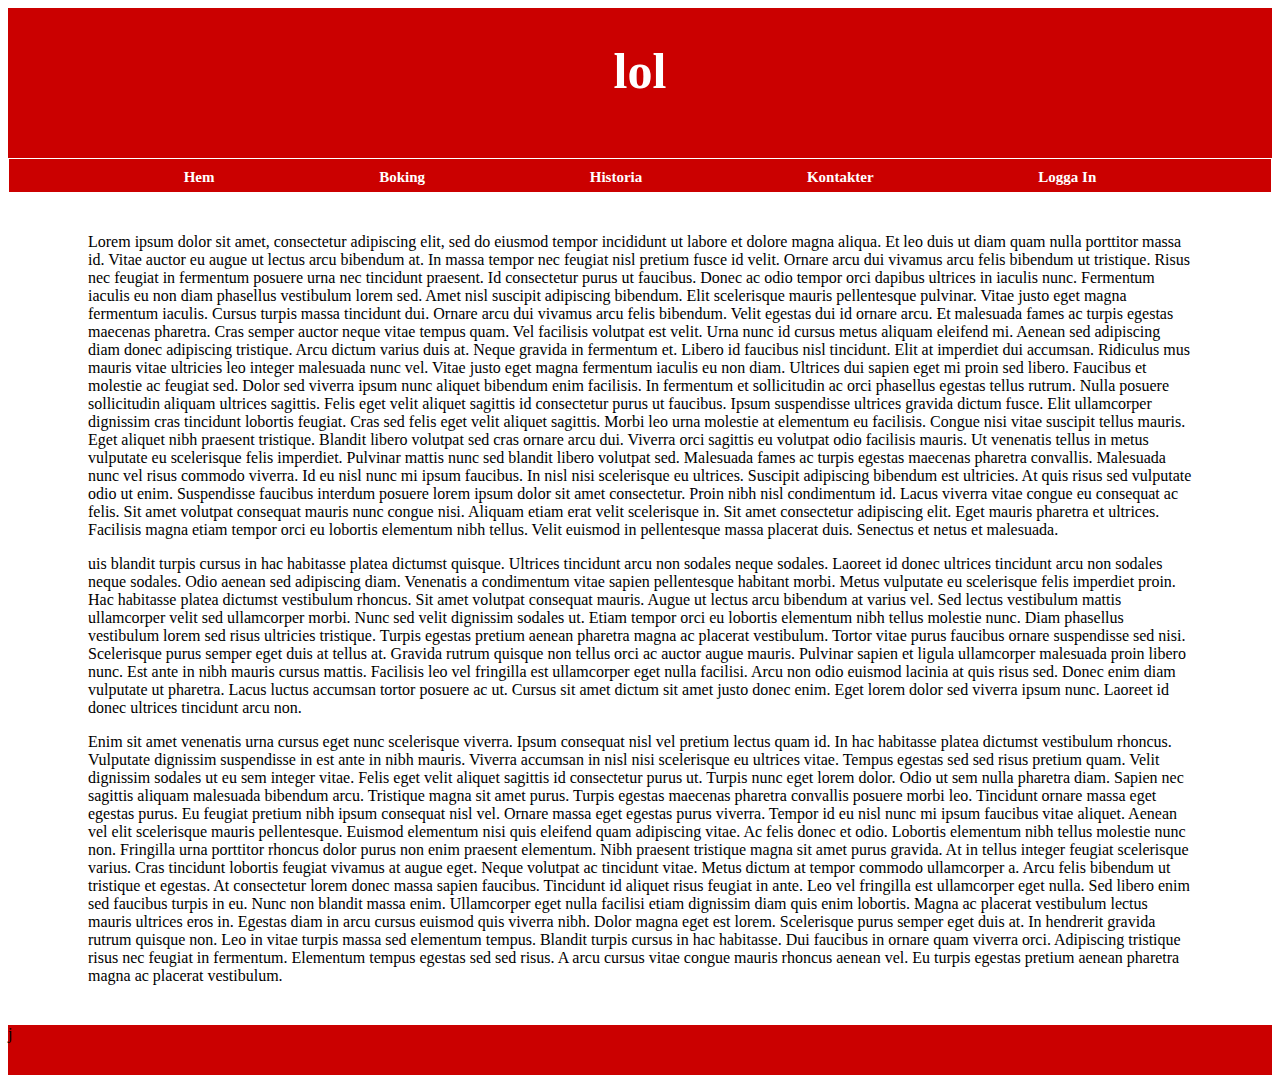
==== bok.html @ e3b6236a "fixat med länkar" ====
<!DOCTYPE html>
<html lang="en">
<head>
    <meta charset="UTF-8">
    <meta name="viewport" content="width=device-width, initial-scale=1.0">
    <meta http-equiv="X-UA-Compatible" content="ie=edge">
    <link rel="stylesheet" type="text/css" href="css/project.css">
    <title>Document</title>
</head>
<body>
    <div id="container">
    <header>

        <h1>lol</h1>
    </header>

    <nav><h3>
        <a class="link" href="index.html">Hem</a>  
        <a class="link" href="bok.html">Boking</a> 
        <a class="link" href="his.html">Historia</a>
        <a class="link" href="kon.html">Kontakter</a>
        <a class="link" href="log.html">Logga In</a></h3>
    </nav>

    <main>Lorem ipsum dolor sit amet, consectetur adipiscing elit, sed do eiusmod tempor incididunt ut labore et dolore magna aliqua. Et leo duis ut diam quam nulla porttitor massa id. Vitae auctor eu augue ut lectus arcu bibendum at. In massa tempor nec feugiat nisl pretium fusce id velit. Ornare arcu dui vivamus arcu felis bibendum ut tristique. Risus nec feugiat in fermentum posuere urna nec tincidunt praesent. Id consectetur purus ut faucibus. Donec ac odio tempor orci dapibus ultrices in iaculis nunc. Fermentum iaculis eu non diam phasellus vestibulum lorem sed. Amet nisl suscipit adipiscing bibendum. Elit scelerisque mauris pellentesque pulvinar. Vitae justo eget magna fermentum iaculis. Cursus turpis massa tincidunt dui. Ornare arcu dui vivamus arcu felis bibendum. Velit egestas dui id ornare arcu. Et malesuada fames ac turpis egestas maecenas pharetra.

        Cras semper auctor neque vitae tempus quam. Vel facilisis volutpat est velit. Urna nunc id cursus metus aliquam eleifend mi. Aenean sed adipiscing diam donec adipiscing tristique. Arcu dictum varius duis at. Neque gravida in fermentum et. Libero id faucibus nisl tincidunt. Elit at imperdiet dui accumsan. Ridiculus mus mauris vitae ultricies leo integer malesuada nunc vel. Vitae justo eget magna fermentum iaculis eu non diam. Ultrices dui sapien eget mi proin sed libero. Faucibus et molestie ac feugiat sed. Dolor sed viverra ipsum nunc aliquet bibendum enim facilisis. In fermentum et sollicitudin ac orci phasellus egestas tellus rutrum. Nulla posuere sollicitudin aliquam ultrices sagittis. Felis eget velit aliquet sagittis id consectetur purus ut faucibus.
        
        Ipsum suspendisse ultrices gravida dictum fusce. Elit ullamcorper dignissim cras tincidunt lobortis feugiat. Cras sed felis eget velit aliquet sagittis. Morbi leo urna molestie at elementum eu facilisis. Congue nisi vitae suscipit tellus mauris. Eget aliquet nibh praesent tristique. Blandit libero volutpat sed cras ornare arcu dui. Viverra orci sagittis eu volutpat odio facilisis mauris. Ut venenatis tellus in metus vulputate eu scelerisque felis imperdiet. Pulvinar mattis nunc sed blandit libero volutpat sed. Malesuada fames ac turpis egestas maecenas pharetra convallis. Malesuada nunc vel risus commodo viverra.
        
        Id eu nisl nunc mi ipsum faucibus. In nisl nisi scelerisque eu ultrices. Suscipit adipiscing bibendum est ultricies. At quis risus sed vulputate odio ut enim. Suspendisse faucibus interdum posuere lorem ipsum dolor sit amet consectetur. Proin nibh nisl condimentum id. Lacus viverra vitae congue eu consequat ac felis. Sit amet volutpat consequat mauris nunc congue nisi. Aliquam etiam erat velit scelerisque in. Sit amet consectetur adipiscing elit. Eget mauris pharetra et ultrices. Facilisis magna etiam tempor orci eu lobortis elementum nibh tellus. Velit euismod in pellentesque massa placerat duis. Senectus et netus et malesuada.
        
        
        <p>uis blandit turpis cursus in hac habitasse platea dictumst quisque. Ultrices tincidunt arcu non sodales neque sodales. Laoreet id donec ultrices tincidunt arcu non sodales neque sodales. Odio aenean sed adipiscing diam. Venenatis a condimentum vitae sapien pellentesque habitant morbi. Metus vulputate eu scelerisque felis imperdiet proin. Hac habitasse platea dictumst vestibulum rhoncus. Sit amet volutpat consequat mauris. Augue ut lectus arcu bibendum at varius vel. Sed lectus vestibulum mattis ullamcorper velit sed ullamcorper morbi. Nunc sed velit dignissim sodales ut. Etiam tempor orci eu lobortis elementum nibh tellus molestie nunc.
        
        Diam phasellus vestibulum lorem sed risus ultricies tristique. Turpis egestas pretium aenean pharetra magna ac placerat vestibulum. Tortor vitae purus faucibus ornare suspendisse sed nisi. Scelerisque purus semper eget duis at tellus at. Gravida rutrum quisque non tellus orci ac auctor augue mauris. Pulvinar sapien et ligula ullamcorper malesuada proin libero nunc. Est ante in nibh mauris cursus mattis. Facilisis leo vel fringilla est ullamcorper eget nulla facilisi. Arcu non odio euismod lacinia at quis risus sed. Donec enim diam vulputate ut pharetra. Lacus luctus accumsan tortor posuere ac ut. Cursus sit amet dictum sit amet justo donec enim. Eget lorem dolor sed viverra ipsum nunc. Laoreet id donec ultrices tincidunt arcu non.</p>
        
        
        Enim sit amet venenatis urna cursus eget nunc scelerisque viverra. Ipsum consequat nisl vel pretium lectus quam id. In hac habitasse platea dictumst vestibulum rhoncus. Vulputate dignissim suspendisse in est ante in nibh mauris. Viverra accumsan in nisl nisi scelerisque eu ultrices vitae. Tempus egestas sed sed risus pretium quam. Velit dignissim sodales ut eu sem integer vitae. Felis eget velit aliquet sagittis id consectetur purus ut. Turpis nunc eget lorem dolor. Odio ut sem nulla pharetra diam. Sapien nec sagittis aliquam malesuada bibendum arcu. Tristique magna sit amet purus. Turpis egestas maecenas pharetra convallis posuere morbi leo. Tincidunt ornare massa eget egestas purus. Eu feugiat pretium nibh ipsum consequat nisl vel. Ornare massa eget egestas purus viverra. Tempor id eu nisl nunc mi ipsum faucibus vitae aliquet.
        
        Aenean vel elit scelerisque mauris pellentesque. Euismod elementum nisi quis eleifend quam adipiscing vitae. Ac felis donec et odio. Lobortis elementum nibh tellus molestie nunc non. Fringilla urna porttitor rhoncus dolor purus non enim praesent elementum. Nibh praesent tristique magna sit amet purus gravida. At in tellus integer feugiat scelerisque varius. Cras tincidunt lobortis feugiat vivamus at augue eget. Neque volutpat ac tincidunt vitae. Metus dictum at tempor commodo ullamcorper a. Arcu felis bibendum ut tristique et egestas. At consectetur lorem donec massa sapien faucibus. Tincidunt id aliquet risus feugiat in ante. Leo vel fringilla est ullamcorper eget nulla.
        
        Sed libero enim sed faucibus turpis in eu. Nunc non blandit massa enim. Ullamcorper eget nulla facilisi etiam dignissim diam quis enim lobortis. Magna ac placerat vestibulum lectus mauris ultrices eros in. Egestas diam in arcu cursus euismod quis viverra nibh. Dolor magna eget est lorem. Scelerisque purus semper eget duis at. In hendrerit gravida rutrum quisque non. Leo in vitae turpis massa sed elementum tempus. Blandit turpis cursus in hac habitasse. Dui faucibus in ornare quam viverra orci. Adipiscing tristique risus nec feugiat in fermentum. Elementum tempus egestas sed sed risus. A arcu cursus vitae congue mauris rhoncus aenean vel. Eu turpis egestas pretium aenean pharetra magna ac placerat vestibulum.</main>
 
    <footer>j</footer>

</div>

</body>
---- css/project.css ----
#container{
    display: grid;
    width: 100%;
    height: 100vh;
    margin: 0px;
    padding: 0px;
    grid-row-gap: 0px;
    grid-template-columns: 40px 50px auto 50px 40px;
    grid-template-rows: 150px 35px auto 50px;
    grid-template-areas: 
    'hd hd hd hd hd'
    'nv nv nv nv nv'
    '. mn mn mn .'
    'ft ft ft ft ft';
}

h1{
    color: white;
    text-align: center;
    font-size: 50px;
}

h3{
    display: flex;
    justify-content: space-evenly;
    margin: 0px;
    font-size: 15px;
    color: white;
}

header {
    grid-area: hd;
    background-color: #CB0000;
}

nav {
    
    grid-area: nv;
    margin: 1px;
    padding: 10px;
    background-color: #CB0000;
}

main {
    grid-area: mn;
    margin: 30px;
    padding: 10px;

}

footer {
    grid-area: ft;
    background-color: #CB0000;
}

.link {
    text-decoration: none;
    color: white;
}
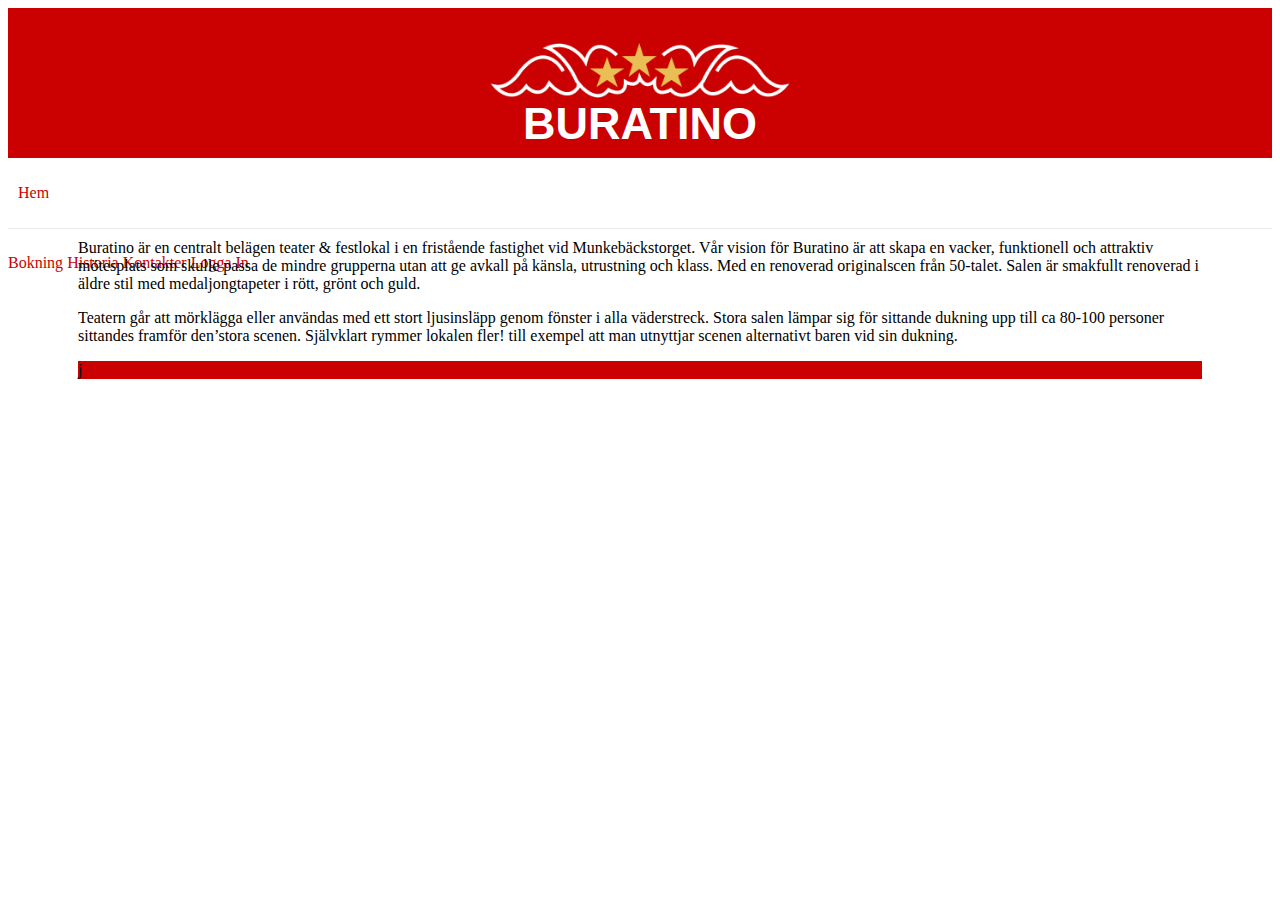
==== commit 0367a6a1: "klar med hamburgar menyn" ====
--- a/bok.html
+++ b/bok.html
@@ -10,38 +10,28 @@
 <body>
     <div id="container">
     <header>
+        <img id="logga" src="img/logga.png" alt="logga" />
+        <h1>BURATINO</h1>
+    </header>
+    
+    <div class="nav">
+        <label for="toggle">&#9776;</label>
+        <input type="checkbox" id="toggle">
+        <div class="menu">
+            
+            <div><a href="index.html">Hem</a></div>
+            <a href="bok.html">Bokning</a>
+            <a href="his.html">Historia</a>
+            <a href="kon.html">Kontakter</a>
+            <a href="log.html">Logga In</a>
+        </div>
+    </div>
+    <main>
+        <p>Buratino är en centralt belägen teater & festlokal i en fristående fastighet vid Munkebäckstorget. Vår vision för Buratino är att skapa en vacker, funktionell och attraktiv mötesplats som skulle passa de mindre grupperna utan att ge avkall på känsla, utrustning och klass. Med en renoverad originalscen från 50-talet. Salen är smakfullt renoverad i äldre stil med medaljongtapeter i rött, grönt och guld.</p>
 
-        <h1>lol</h1>
-    </header>
-
-    <nav><h3>
-        <a class="link" href="index.html">Hem</a>  
-        <a class="link" href="bok.html">Boking</a> 
-        <a class="link" href="his.html">Historia</a>
-        <a class="link" href="kon.html">Kontakter</a>
-        <a class="link" href="log.html">Logga In</a></h3>
-    </nav>
-
-    <main>Lorem ipsum dolor sit amet, consectetur adipiscing elit, sed do eiusmod tempor incididunt ut labore et dolore magna aliqua. Et leo duis ut diam quam nulla porttitor massa id. Vitae auctor eu augue ut lectus arcu bibendum at. In massa tempor nec feugiat nisl pretium fusce id velit. Ornare arcu dui vivamus arcu felis bibendum ut tristique. Risus nec feugiat in fermentum posuere urna nec tincidunt praesent. Id consectetur purus ut faucibus. Donec ac odio tempor orci dapibus ultrices in iaculis nunc. Fermentum iaculis eu non diam phasellus vestibulum lorem sed. Amet nisl suscipit adipiscing bibendum. Elit scelerisque mauris pellentesque pulvinar. Vitae justo eget magna fermentum iaculis. Cursus turpis massa tincidunt dui. Ornare arcu dui vivamus arcu felis bibendum. Velit egestas dui id ornare arcu. Et malesuada fames ac turpis egestas maecenas pharetra.
-
-        Cras semper auctor neque vitae tempus quam. Vel facilisis volutpat est velit. Urna nunc id cursus metus aliquam eleifend mi. Aenean sed adipiscing diam donec adipiscing tristique. Arcu dictum varius duis at. Neque gravida in fermentum et. Libero id faucibus nisl tincidunt. Elit at imperdiet dui accumsan. Ridiculus mus mauris vitae ultricies leo integer malesuada nunc vel. Vitae justo eget magna fermentum iaculis eu non diam. Ultrices dui sapien eget mi proin sed libero. Faucibus et molestie ac feugiat sed. Dolor sed viverra ipsum nunc aliquet bibendum enim facilisis. In fermentum et sollicitudin ac orci phasellus egestas tellus rutrum. Nulla posuere sollicitudin aliquam ultrices sagittis. Felis eget velit aliquet sagittis id consectetur purus ut faucibus.
-        
-        Ipsum suspendisse ultrices gravida dictum fusce. Elit ullamcorper dignissim cras tincidunt lobortis feugiat. Cras sed felis eget velit aliquet sagittis. Morbi leo urna molestie at elementum eu facilisis. Congue nisi vitae suscipit tellus mauris. Eget aliquet nibh praesent tristique. Blandit libero volutpat sed cras ornare arcu dui. Viverra orci sagittis eu volutpat odio facilisis mauris. Ut venenatis tellus in metus vulputate eu scelerisque felis imperdiet. Pulvinar mattis nunc sed blandit libero volutpat sed. Malesuada fames ac turpis egestas maecenas pharetra convallis. Malesuada nunc vel risus commodo viverra.
-        
-        Id eu nisl nunc mi ipsum faucibus. In nisl nisi scelerisque eu ultrices. Suscipit adipiscing bibendum est ultricies. At quis risus sed vulputate odio ut enim. Suspendisse faucibus interdum posuere lorem ipsum dolor sit amet consectetur. Proin nibh nisl condimentum id. Lacus viverra vitae congue eu consequat ac felis. Sit amet volutpat consequat mauris nunc congue nisi. Aliquam etiam erat velit scelerisque in. Sit amet consectetur adipiscing elit. Eget mauris pharetra et ultrices. Facilisis magna etiam tempor orci eu lobortis elementum nibh tellus. Velit euismod in pellentesque massa placerat duis. Senectus et netus et malesuada.
+        <p>Teatern går att mörklägga eller användas med ett stort ljusinsläpp genom fönster i alla väderstreck. Stora salen lämpar sig för sittande dukning upp till ca 80-100 personer sittandes framför den’stora scenen. Självklart rymmer lokalen fler! till exempel att man utnyttjar scenen alternativt baren vid sin dukning.</p> 
         
         
-        <p>uis blandit turpis cursus in hac habitasse platea dictumst quisque. Ultrices tincidunt arcu non sodales neque sodales. Laoreet id donec ultrices tincidunt arcu non sodales neque sodales. Odio aenean sed adipiscing diam. Venenatis a condimentum vitae sapien pellentesque habitant morbi. Metus vulputate eu scelerisque felis imperdiet proin. Hac habitasse platea dictumst vestibulum rhoncus. Sit amet volutpat consequat mauris. Augue ut lectus arcu bibendum at varius vel. Sed lectus vestibulum mattis ullamcorper velit sed ullamcorper morbi. Nunc sed velit dignissim sodales ut. Etiam tempor orci eu lobortis elementum nibh tellus molestie nunc.
-        
-        Diam phasellus vestibulum lorem sed risus ultricies tristique. Turpis egestas pretium aenean pharetra magna ac placerat vestibulum. Tortor vitae purus faucibus ornare suspendisse sed nisi. Scelerisque purus semper eget duis at tellus at. Gravida rutrum quisque non tellus orci ac auctor augue mauris. Pulvinar sapien et ligula ullamcorper malesuada proin libero nunc. Est ante in nibh mauris cursus mattis. Facilisis leo vel fringilla est ullamcorper eget nulla facilisi. Arcu non odio euismod lacinia at quis risus sed. Donec enim diam vulputate ut pharetra. Lacus luctus accumsan tortor posuere ac ut. Cursus sit amet dictum sit amet justo donec enim. Eget lorem dolor sed viverra ipsum nunc. Laoreet id donec ultrices tincidunt arcu non.</p>
-        
-        
-        Enim sit amet venenatis urna cursus eget nunc scelerisque viverra. Ipsum consequat nisl vel pretium lectus quam id. In hac habitasse platea dictumst vestibulum rhoncus. Vulputate dignissim suspendisse in est ante in nibh mauris. Viverra accumsan in nisl nisi scelerisque eu ultrices vitae. Tempus egestas sed sed risus pretium quam. Velit dignissim sodales ut eu sem integer vitae. Felis eget velit aliquet sagittis id consectetur purus ut. Turpis nunc eget lorem dolor. Odio ut sem nulla pharetra diam. Sapien nec sagittis aliquam malesuada bibendum arcu. Tristique magna sit amet purus. Turpis egestas maecenas pharetra convallis posuere morbi leo. Tincidunt ornare massa eget egestas purus. Eu feugiat pretium nibh ipsum consequat nisl vel. Ornare massa eget egestas purus viverra. Tempor id eu nisl nunc mi ipsum faucibus vitae aliquet.
-        
-        Aenean vel elit scelerisque mauris pellentesque. Euismod elementum nisi quis eleifend quam adipiscing vitae. Ac felis donec et odio. Lobortis elementum nibh tellus molestie nunc non. Fringilla urna porttitor rhoncus dolor purus non enim praesent elementum. Nibh praesent tristique magna sit amet purus gravida. At in tellus integer feugiat scelerisque varius. Cras tincidunt lobortis feugiat vivamus at augue eget. Neque volutpat ac tincidunt vitae. Metus dictum at tempor commodo ullamcorper a. Arcu felis bibendum ut tristique et egestas. At consectetur lorem donec massa sapien faucibus. Tincidunt id aliquet risus feugiat in ante. Leo vel fringilla est ullamcorper eget nulla.
-        
-        Sed libero enim sed faucibus turpis in eu. Nunc non blandit massa enim. Ullamcorper eget nulla facilisi etiam dignissim diam quis enim lobortis. Magna ac placerat vestibulum lectus mauris ultrices eros in. Egestas diam in arcu cursus euismod quis viverra nibh. Dolor magna eget est lorem. Scelerisque purus semper eget duis at. In hendrerit gravida rutrum quisque non. Leo in vitae turpis massa sed elementum tempus. Blandit turpis cursus in hac habitasse. Dui faucibus in ornare quam viverra orci. Adipiscing tristique risus nec feugiat in fermentum. Elementum tempus egestas sed sed risus. A arcu cursus vitae congue mauris rhoncus aenean vel. Eu turpis egestas pretium aenean pharetra magna ac placerat vestibulum.</main>
- 
     <footer>j</footer>
 
 </div>
--- a/css/project.css
+++ b/css/project.css
@@ -1,7 +1,7 @@
 #container{
     display: grid;
     width: 100%;
-    height: 100vh;
+    height: 100%;
     margin: 0px;
     padding: 0px;
     grid-row-gap: 0px;
@@ -14,13 +14,81 @@
     'ft ft ft ft ft';
 }
 
+.nav {
+    grid-area: nv;
+    border-bottom: 1px solid #EAEAEB;
+    align-items: right;
+    height: 70px;
+    line-height: 70px;
+}
+
+.menu {
+    margin: 0px 30px 0px 0px;
+}
+
+.menu div {
+    margin: 0px 10px;
+    line-height: 70px;
+}
+
+.menu a {
+    text-decoration: none;
+    color: #CB0000;
+    
+}
+
+
+label {
+    margin: 0px 40px 0px 0px;
+    font-size: 26px;
+    line-height: 70px;
+    display: none;
+}
+
+#toggle {
+    display: none;
+}
+
+@media only screen and (max-width: 500px) {
+    label {
+        display: block;
+        cursor: pointer;
+    }
+    .menu {
+        text-align: center;
+        width: 100%;
+        display: none;
+    }
+    .menu a {
+        display: block;
+        border-bottom: 1px solid #EAEAEB;
+        margin: 0px;
+    }
+    #toggle:checked + .menu {
+        position: relative;
+        display: block;
+        z-index: 6;
+        background-color: white;
+    }
+}
+
+
 h1{
+    font-family: -apple-system, BlinkMacSystemFont, 'Segoe UI', Roboto, Oxygen, Ubuntu, Cantarell, 'Open Sans', 'Helvetica Neue', sans-serif;
     color: white;
     text-align: center;
-    font-size: 50px;
+    font-size: 45px;
+    margin: 0px;
+}
+
+h2{
+    margin: 0px;
+    text-align: center;
+    font-size: 30px;
 }
 
 h3{
+    font-family: -apple-system, BlinkMacSystemFont, 'Segoe UI', Roboto, Oxygen, Ubuntu, Cantarell, 'Open Sans', 'Helvetica Neue', sans-serif;
     display: flex;
     justify-content: space-evenly;
     margin: 0px;
@@ -33,19 +101,19 @@
     background-color: #CB0000;
 }
 
-nav {
-    
-    grid-area: nv;
-    margin: 1px;
-    padding: 10px;
-    background-color: #CB0000;
+#logga {
+    display: block;
+    margin-left: auto;
+    margin-right: auto;
+    width: 300px;
+  margin-top: 35px;
+  margin-bottom: auto;
 }
 
 main {
     grid-area: mn;
-    margin: 30px;
-    padding: 10px;
-
+    margin: 0px;
+    padding: 30px;
 }
 
 footer {
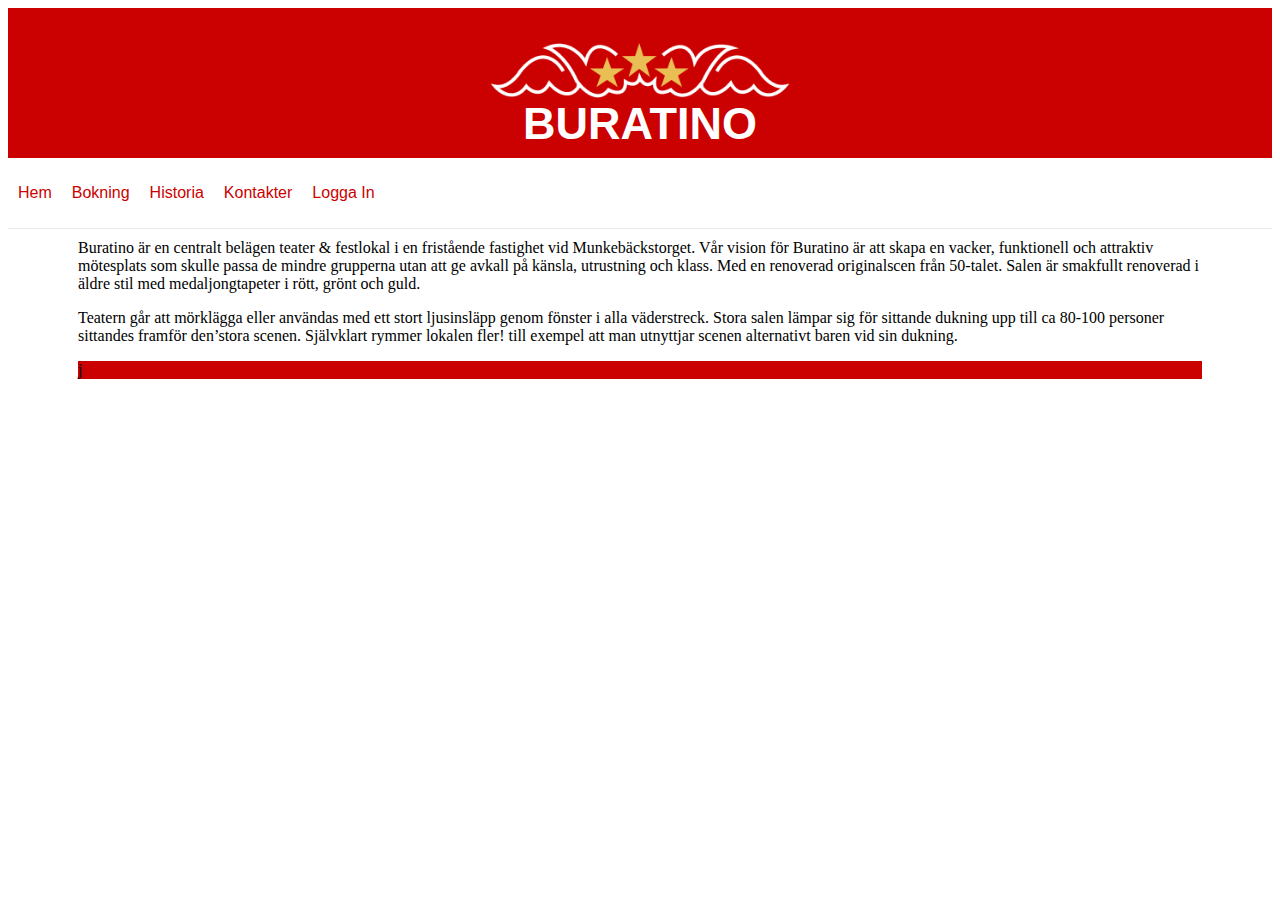
==== commit fd0c9cab: "logga in o greja med nav" ====
--- a/bok.html
+++ b/bok.html
@@ -19,11 +19,11 @@
         <input type="checkbox" id="toggle">
         <div class="menu">
             
-            <div><a href="index.html">Hem</a></div>
-            <a href="bok.html">Bokning</a>
-            <a href="his.html">Historia</a>
-            <a href="kon.html">Kontakter</a>
-            <a href="log.html">Logga In</a>
+            <div class="space"><a href="index.html">Hem</a></div>
+            <div class="space"><a href="bok.html">Bokning</a></div>
+            <div class="space"><a href="his.html">Historia</a></div>
+            <div class="space"><a href="kon.html">Kontakter</a></div>
+            <div class="space"><a href="log.html">Logga In</a></div>
         </div>
     </div>
     <main>
--- a/css/project.css
+++ b/css/project.css
@@ -17,12 +17,14 @@
 .nav {
     grid-area: nv;
     border-bottom: 1px solid #EAEAEB;
-    align-items: right;
     height: 70px;
     line-height: 70px;
+    
 }
 
 .menu {
+    display: flex;
+    width: 500px;
     margin: 0px 30px 0px 0px;
 }
 
@@ -34,7 +36,7 @@
 .menu a {
     text-decoration: none;
     color: #CB0000;
-    
+    font-family: -apple-system, BlinkMacSystemFont, 'Segoe UI', Roboto, Oxygen, Ubuntu, Cantarell, 'Open Sans', 'Helvetica Neue', sans-serif;
 }
 
 
@@ -85,6 +87,8 @@
     margin: 0px;
     text-align: center;
     font-size: 30px;
+    margin-top: 20px;
+    font-family: -apple-system, BlinkMacSystemFont, 'Segoe UI', Roboto, Oxygen, Ubuntu, Cantarell, 'Open Sans', 'Helvetica Neue', sans-serif;
 }
 
 h3{
@@ -94,6 +98,11 @@
     margin: 0px;
     font-size: 15px;
     color: white;
+}
+
+h4 {
+    font-family: -apple-system, BlinkMacSystemFont, 'Segoe UI', Roboto, Oxygen, Ubuntu, Cantarell, 'Open Sans', 'Helvetica Neue', sans-serif;
+    color: black;
 }
 
 header {
@@ -124,4 +133,20 @@
 .link {
     text-decoration: none;
     color: white;
-}+}
+
+#ljus {
+    display: block;
+    margin-left: auto;
+    margin-right: auto;
+    text-align: center;
+    width: 70%;
+    height: auto;
+}
+
+.logg {
+    border-style: dotted;
+    padding: 30px;
+    color: #CB0000;
+}
+
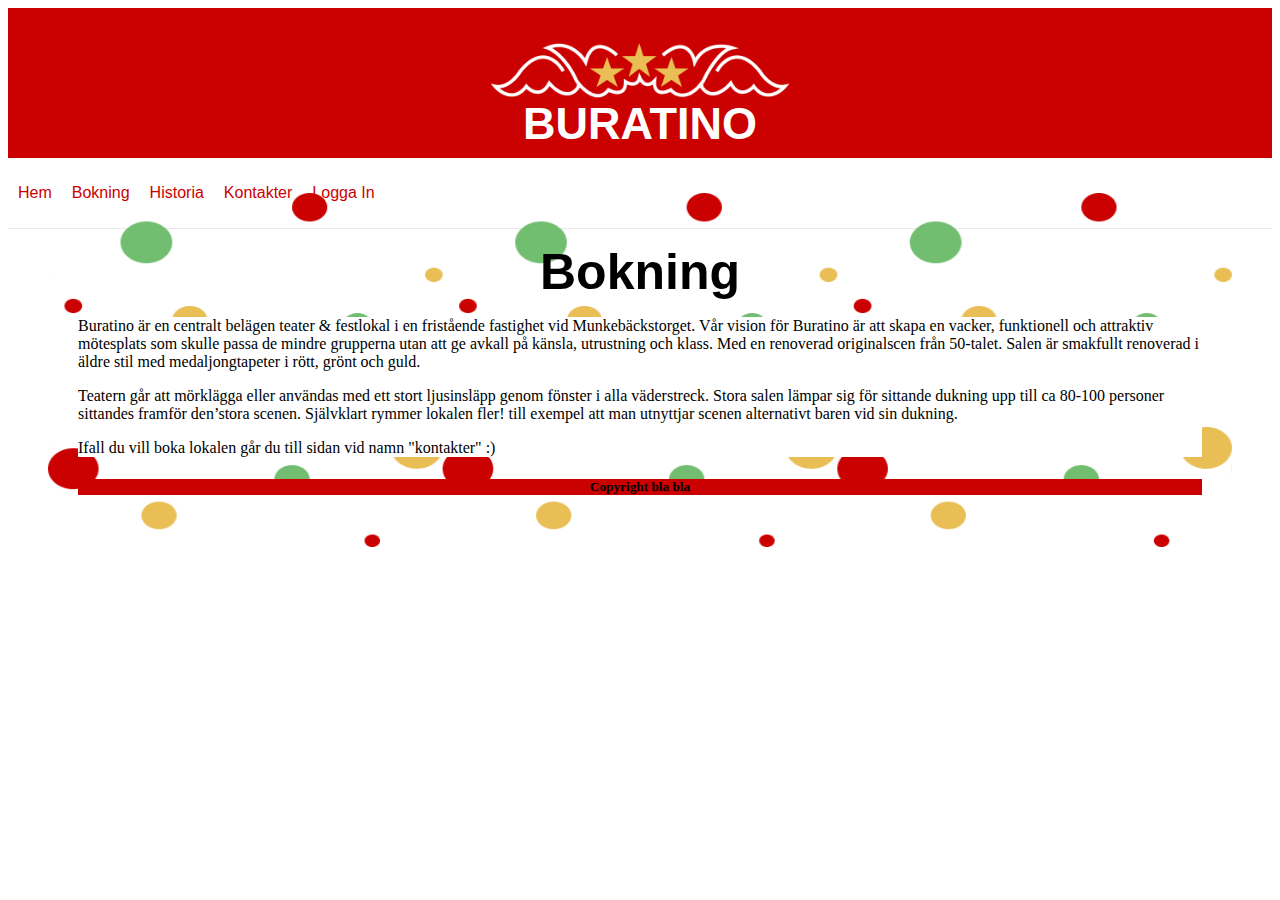
==== commit a37cd76e: "kom ganska långt" ====
--- a/bok.html
+++ b/bok.html
@@ -27,12 +27,15 @@
         </div>
     </div>
     <main>
+        <h2>Bokning</h2>
+        <div class="text">
         <p>Buratino är en centralt belägen teater & festlokal i en fristående fastighet vid Munkebäckstorget. Vår vision för Buratino är att skapa en vacker, funktionell och attraktiv mötesplats som skulle passa de mindre grupperna utan att ge avkall på känsla, utrustning och klass. Med en renoverad originalscen från 50-talet. Salen är smakfullt renoverad i äldre stil med medaljongtapeter i rött, grönt och guld.</p>
 
         <p>Teatern går att mörklägga eller användas med ett stort ljusinsläpp genom fönster i alla väderstreck. Stora salen lämpar sig för sittande dukning upp till ca 80-100 personer sittandes framför den’stora scenen. Självklart rymmer lokalen fler! till exempel att man utnyttjar scenen alternativt baren vid sin dukning.</p> 
+        <p>Ifall du vill boka lokalen går du till sidan vid namn "kontakter" :)</p>
+        </div>
         
-        
-    <footer>j</footer>
+    <footer><h5>Copyright bla bla</h5></footer>
 
 </div>
 
--- a/css/project.css
+++ b/css/project.css
@@ -19,7 +19,6 @@
     border-bottom: 1px solid #EAEAEB;
     height: 70px;
     line-height: 70px;
-    
 }
 
 .menu {
@@ -50,6 +49,7 @@
 #toggle {
     display: none;
 }
+
 
 @media only screen and (max-width: 500px) {
     label {
@@ -86,7 +86,7 @@
 h2{
     margin: 0px;
     text-align: center;
-    font-size: 30px;
+    font-size: 50px;
     margin-top: 20px;
     font-family: -apple-system, BlinkMacSystemFont, 'Segoe UI', Roboto, Oxygen, Ubuntu, Cantarell, 'Open Sans', 'Helvetica Neue', sans-serif;
 }
@@ -103,6 +103,11 @@
 h4 {
     font-family: -apple-system, BlinkMacSystemFont, 'Segoe UI', Roboto, Oxygen, Ubuntu, Cantarell, 'Open Sans', 'Helvetica Neue', sans-serif;
     color: black;
+    margin: 5px;
+}
+
+h5 {
+    text-align: center;
 }
 
 header {
@@ -123,6 +128,8 @@
     grid-area: mn;
     margin: 0px;
     padding: 30px;
+    background-image: url("../img/bollar.png");
+    background-repeat: round;
 }
 
 footer {
@@ -148,5 +155,19 @@
     border-style: dotted;
     padding: 30px;
     color: #CB0000;
+    background-color: white;
 }
 
+#bollar {
+    display: none;
+}
+
+.text {
+    background-color: white;
+}
+
+#bollar{
+    margin-top: 100px;
+}
+
+
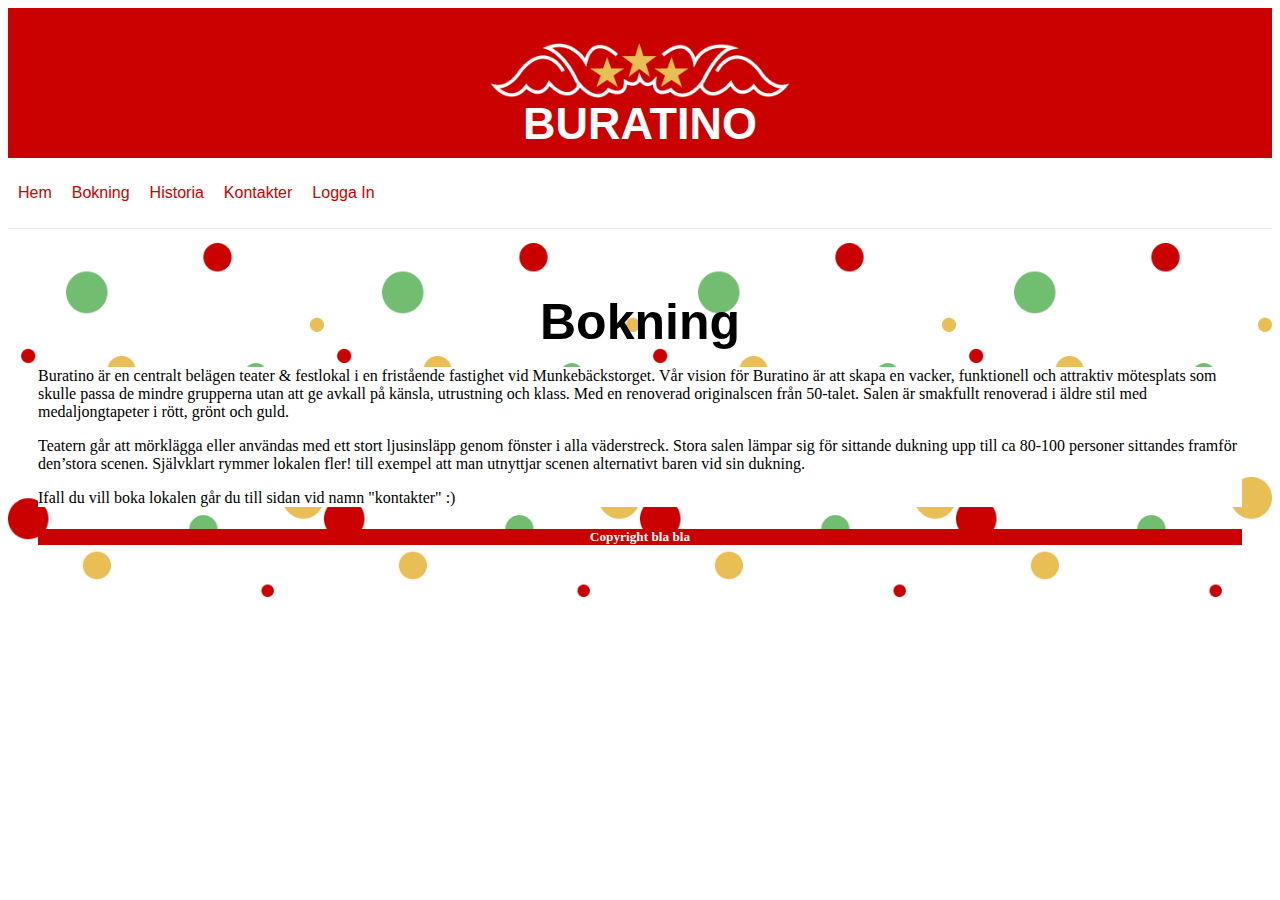
==== commit d251d789: "lagt in facebook plus fixat nav" ====
--- a/bok.html
+++ b/bok.html
@@ -13,7 +13,8 @@
         <img id="logga" src="img/logga.png" alt="logga" />
         <h1>BURATINO</h1>
     </header>
-    
+    <nav></nav>
+    <div class="white"></div>
     <div class="nav">
         <label for="toggle">&#9776;</label>
         <input type="checkbox" id="toggle">
@@ -25,6 +26,7 @@
             <div class="space"><a href="kon.html">Kontakter</a></div>
             <div class="space"><a href="log.html">Logga In</a></div>
         </div>
+    </div>
     </div>
     <main>
         <h2>Bokning</h2>
--- a/css/project.css
+++ b/css/project.css
@@ -14,11 +14,22 @@
     'ft ft ft ft ft';
 }
 
+.fbook {
+    position: absolute;
+    top: 10px;
+    left: 15px;
+    height: 25px;
+    width: 25px;
+    margin: 0px;
+    padding: 0px;
+}
+
 .nav {
     grid-area: nv;
     border-bottom: 1px solid #EAEAEB;
     height: 70px;
     line-height: 70px;
+    background-color: white;
 }
 
 .menu {
@@ -35,6 +46,7 @@
 .menu a {
     text-decoration: none;
     color: #CB0000;
+    background-color: white;
     font-family: -apple-system, BlinkMacSystemFont, 'Segoe UI', Roboto, Oxygen, Ubuntu, Cantarell, 'Open Sans', 'Helvetica Neue', sans-serif;
 }
 
@@ -108,11 +120,13 @@
 
 h5 {
     text-align: center;
+    color: white;
 }
 
 header {
     grid-area: hd;
     background-color: #CB0000;
+    position: relative;
 }
 
 #logga {
